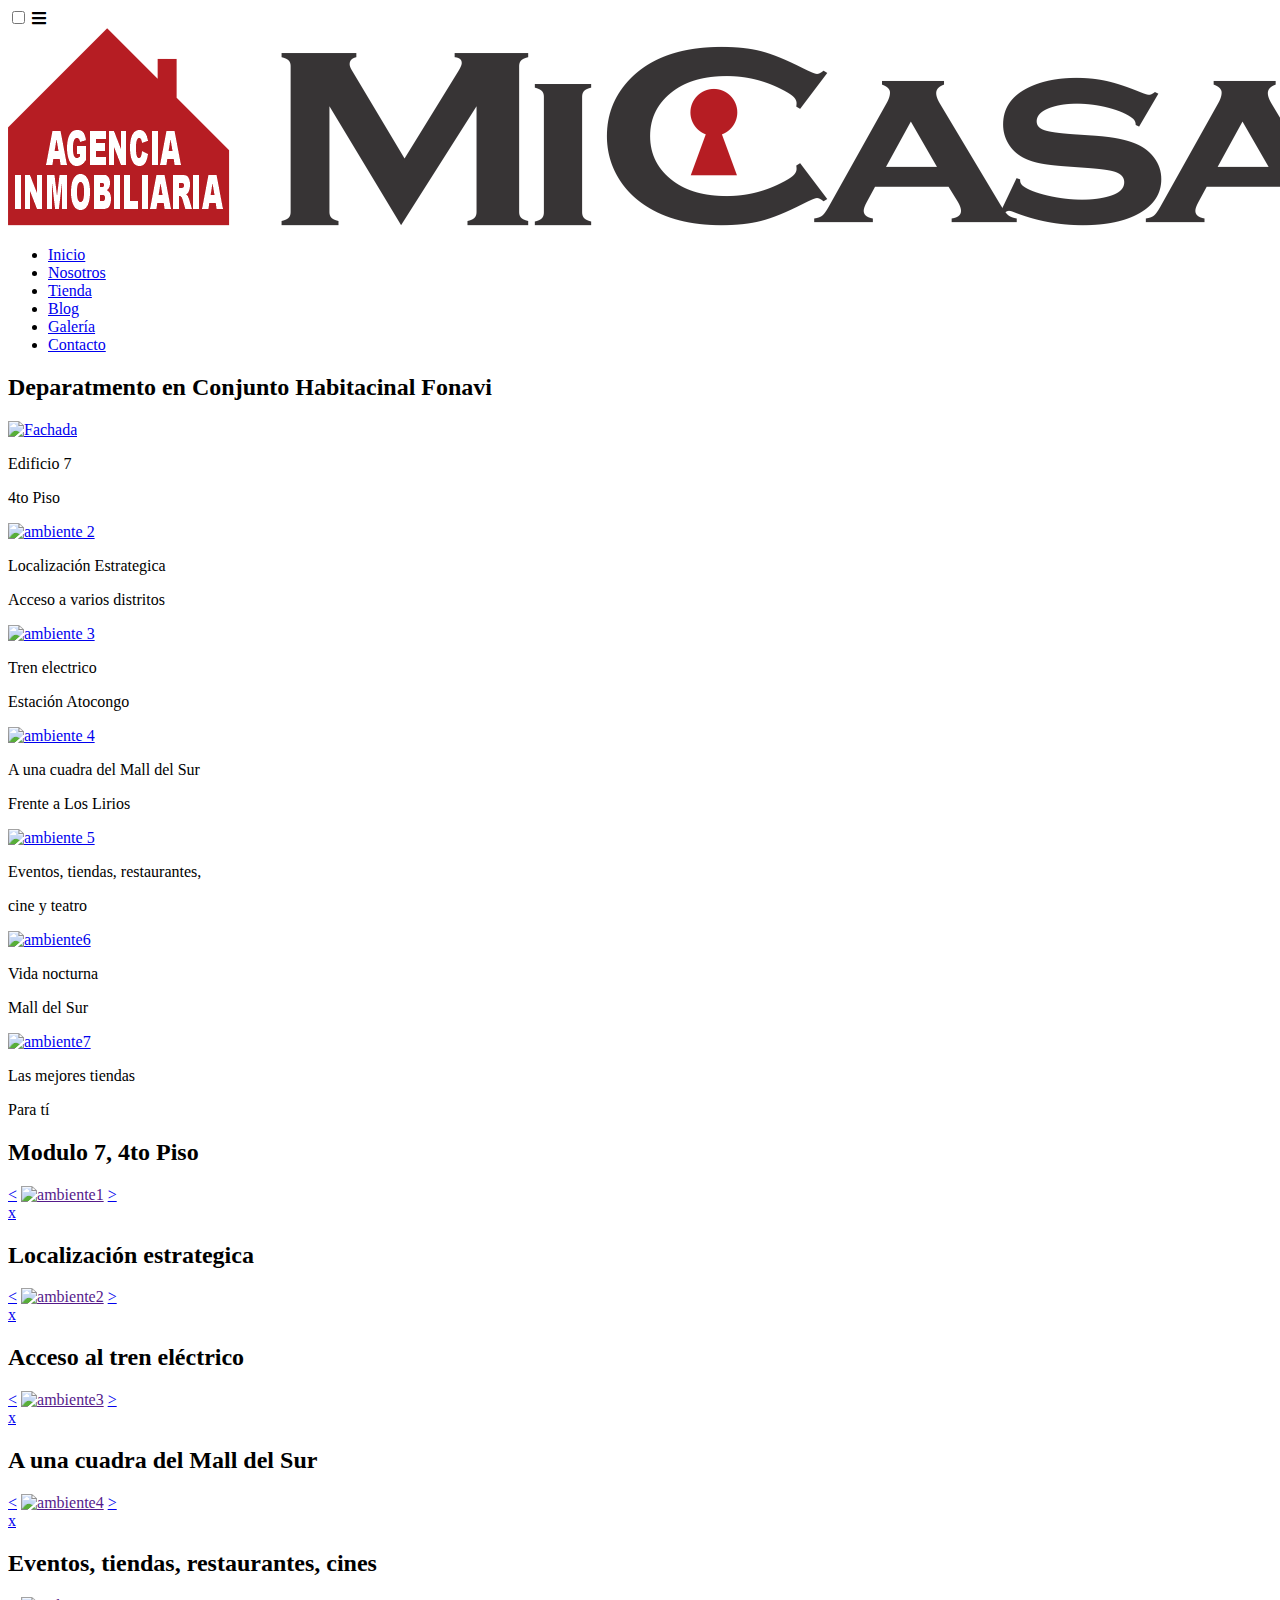
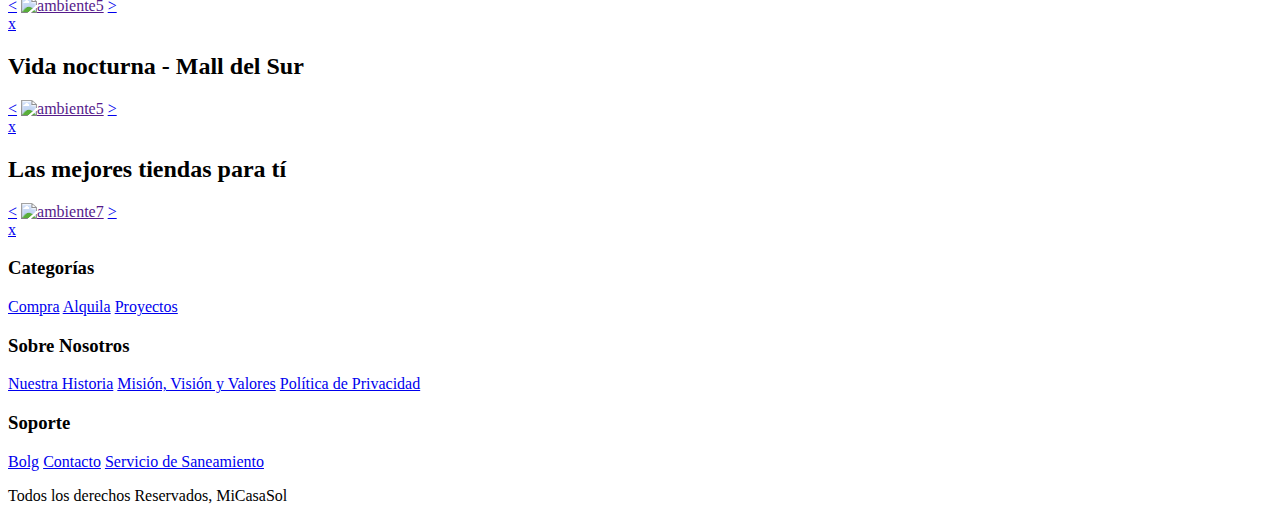
==== sanjuan.html @ 93955230 "Create sanjuan.html" ====
<!DOCTYPE html>
<html lang="es">
<head>
    <meta charset="UTF-8">
    <meta http-equiv="X-UA-Compatible" content="IE=edge">
    <meta name="viewport" content="width=device-width, initial-scale=1.0">
    <title>MiCasaSol</title>
    <link rel="shortcut icon" href="img/casasol.png">
    <link rel="stylesheet" href="css/normalize.css">
    <link rel="preconnect" href="https://fonts.googleapis.com">
    <link rel="preconnect" href="https://fonts.gstatic.com" crossorigin>
    <link href="https://fonts.googleapis.com/css2?family=Playfair+Display:wght@700&family=Raleway:wght@400;700;900&display=swap" rel="stylesheet">
    <link rel="stylesheet" href="css/app.css">
    <link href="https://cdnjs.cloudflare.com/ajax/libs/font-awesome/5.13.0/css/all.min.css" rel="stylesheet">
</head>
<body>
    <header>
    <div class="contenedor-nav">
        <input type="checkbox" id="check">
        <label for="check" class="checkbtn">
            <i class="fas fa-bars"></i>
        </label>
        <a href="#" class="enlace">
            <img src="img/LOGITO.png" alt="" class="logo-menu">
        </a>
        <nav class="menu">
            <ul>
                <li><a href="index.html">Inicio</a></li>
                <li><a href="nosotros.html">Nosotros</a></li>
                <li><a href="tienda.html">Tienda</a></li>
                <li><a href="blog.html">Blog</a></li>
                <li><a class="activo" href="galeria.html">Galería</a></li>
                <li><a href="contacto.html">Contacto</a></li>
            </ul>
        </nav>
    </div>
    </header>

    <main>
        <div>
            <h2 class="titulo text-center">Deparatmento en Conjunto Habitacinal Fonavi</h2>
            <span class="linea"></span>
        </div>
        <div class="container galeria">
            <div class="caja caja1">
                <a href="#img1"><img src="img/sanjuan/sanjuan1.jpg" alt="Fachada"></a>
                <p>Edificio 7</p><p>4to Piso</p>
            </div>
            <div class="caja caja2">
                <a href="#img2"><img src="img/sanjuan/sanjuan2.jpg" alt="ambiente 2"></a>
                <p>Localización Estrategica</p><p>Acceso a varios distritos</p>
            </div>
            <div class="caja caja3">
                <a href="#img3"><img src="img/sanjuan/sanjuan3.jpg" alt="ambiente 3"></a>
                <p>Tren electrico</p><p>Estación Atocongo</p>
            </div>
            <div class="caja caja4">
                <a href="#img4"><img src="img/sanjuan/sanjuan4.jpg" alt="ambiente 4"></a>
                <p>A una cuadra del Mall del Sur</p><p>Frente a Los Lirios</p>
            </div>
            <div class="caja caja5">
                <a href="#img5"><img src="img/sanjuan/sanjuan5.jpg" alt="ambiente 5"></a>
                <p>Eventos, tiendas, restaurantes, </p><p>cine y teatro</p>
            </div>
            <div class="caja caja6">
                <a href="#img6"><img src="img/sanjuan/sanjuan6.jpg" alt="ambiente6"></a>
                <p>Vida nocturna</p><p>Mall del Sur</p>
            </div>
            <div class="caja caja7">
                <a href="#img7"><img src="img/sanjuan/sanjuan7.jpg" alt="ambiente7"></a>
                <p>Las mejores tiendas</p><p>Para tí</p>
            </div>
        </div>
        <div class="modal" id="img1">
            <h2 class="titulos">Modulo 7, 4to Piso</h2>
            <div class="imagen">
                <a href="#img7">&#60;</a>
                <a href=""><img src="img/sanjuan/sanjuan1.jpg" alt="ambiente1"></a>
                <a href="#img2">&#62;</a>
            </div>
            <a class="cerrar" href="#">x</a>
        </div>
        <div class="modal" id="img2">
            <h2 class="titulos">Localización estrategica</h2>
            <div class="imagen">
                <a href="#img1">&#60;</a>
                <a href=""><img src="img/sanjuan/sanjuan2.jpg" alt="ambiente2"></a>
                <a href="#img3">&#62;</a>
            </div>
            <a class="cerrar" href="#">x</a>
        </div>
        <div class="modal" id="img3">
            <h2 class="titulos">Acceso al tren eléctrico</h2>
            <div class="imagen">
                <a href="#img2">&#60;</a>
                <a href=""><img src="img/sanjuan/sanjuan3.jpg" alt="ambiente3"></a>
                <a href="#img4">&#62;</a>
            </div>
            <a class="cerrar" href="#">x</a>
        </div>
        <div class="modal" id="img4">
            <h2 class="titulos">A una cuadra del Mall del Sur</h2>
            <div class="imagen">
                <a href="#img3">&#60;</a>
                <a href=""><img src="img/sanjuan/sanjuan4.jpg" alt="ambiente4"></a>
                <a href="#img5">&#62;</a>
            </div>
            <a class="cerrar" href="#">x</a>
        </div>
        <div class="modal" id="img5">
            <h2 class="titulos">Eventos, tiendas, restaurantes, cines</h2>
            <div class="imagen">
                <a href="#img4">&#60;</a>
                <a href=""><img src="img/sanjuan/sanjuan5.jpg" alt="ambiente5"></a>
                <a href="#img6">&#62;</a>
            </div>
            <a class="cerrar" href="#">x</a>
        </div>
        <div class="modal" id="img6">
            <h2 class="titulos">Vida nocturna - Mall del Sur</h2>
            <div class="imagen">
                <a href="#img5">&#60;</a>
                <a href=""><img src="img/sanjuan/sanjuan6.jpg" alt="ambiente5"></a>
                <a href="#img7">&#62;</a>
            </div>
            <a class="cerrar" href="#">x</a>
        </div>
        <div class="modal" id="img7">
            <h2>Las mejores tiendas para tí</h2>
            <div class="imagen">
                <a href="#img6">&#60;</a>
                <a href=""><img src="img/sanjuan/sanjuan7.jpg" alt="ambiente7"></a>
                <a href="#img1">&#62;</a>
            </div>
            <a class="cerrar" href="#">x</a>
        </div>
    </main>

    <footer class="site-footer">
        <div class="grid-footer contenedor">
            <div>
                <h3>Categorías</h3>
                <nav class="footer-menu">
                    <a href="#">Compra</a>
                    <a href="#">Alquila</a>
                    <a href="#">Proyectos</a>
                </nav>
            </div>
            <div>
                <h3>Sobre Nosotros</h3>
                <nav class="footer-menu">
                    <a href="#">Nuestra Historia</a>
                    <a href="#">Misión, Visión y Valores</a>
                    <a href="#">Política de Privacidad</a>
                </nav>
            </div>
            <div>
                <h3>Soporte</h3>
                <nav class="footer-menu">
                    <a href="#">Bolg</a>
                    <a href="#">Contacto</a>
                    <a href="#">Servicio de Saneamiento</a>
                </nav>
            </div>
        </div>
        <p class="copyright">Todos los derechos Reservados, MiCasaSol</p>
    </footer>
</body>
</html>
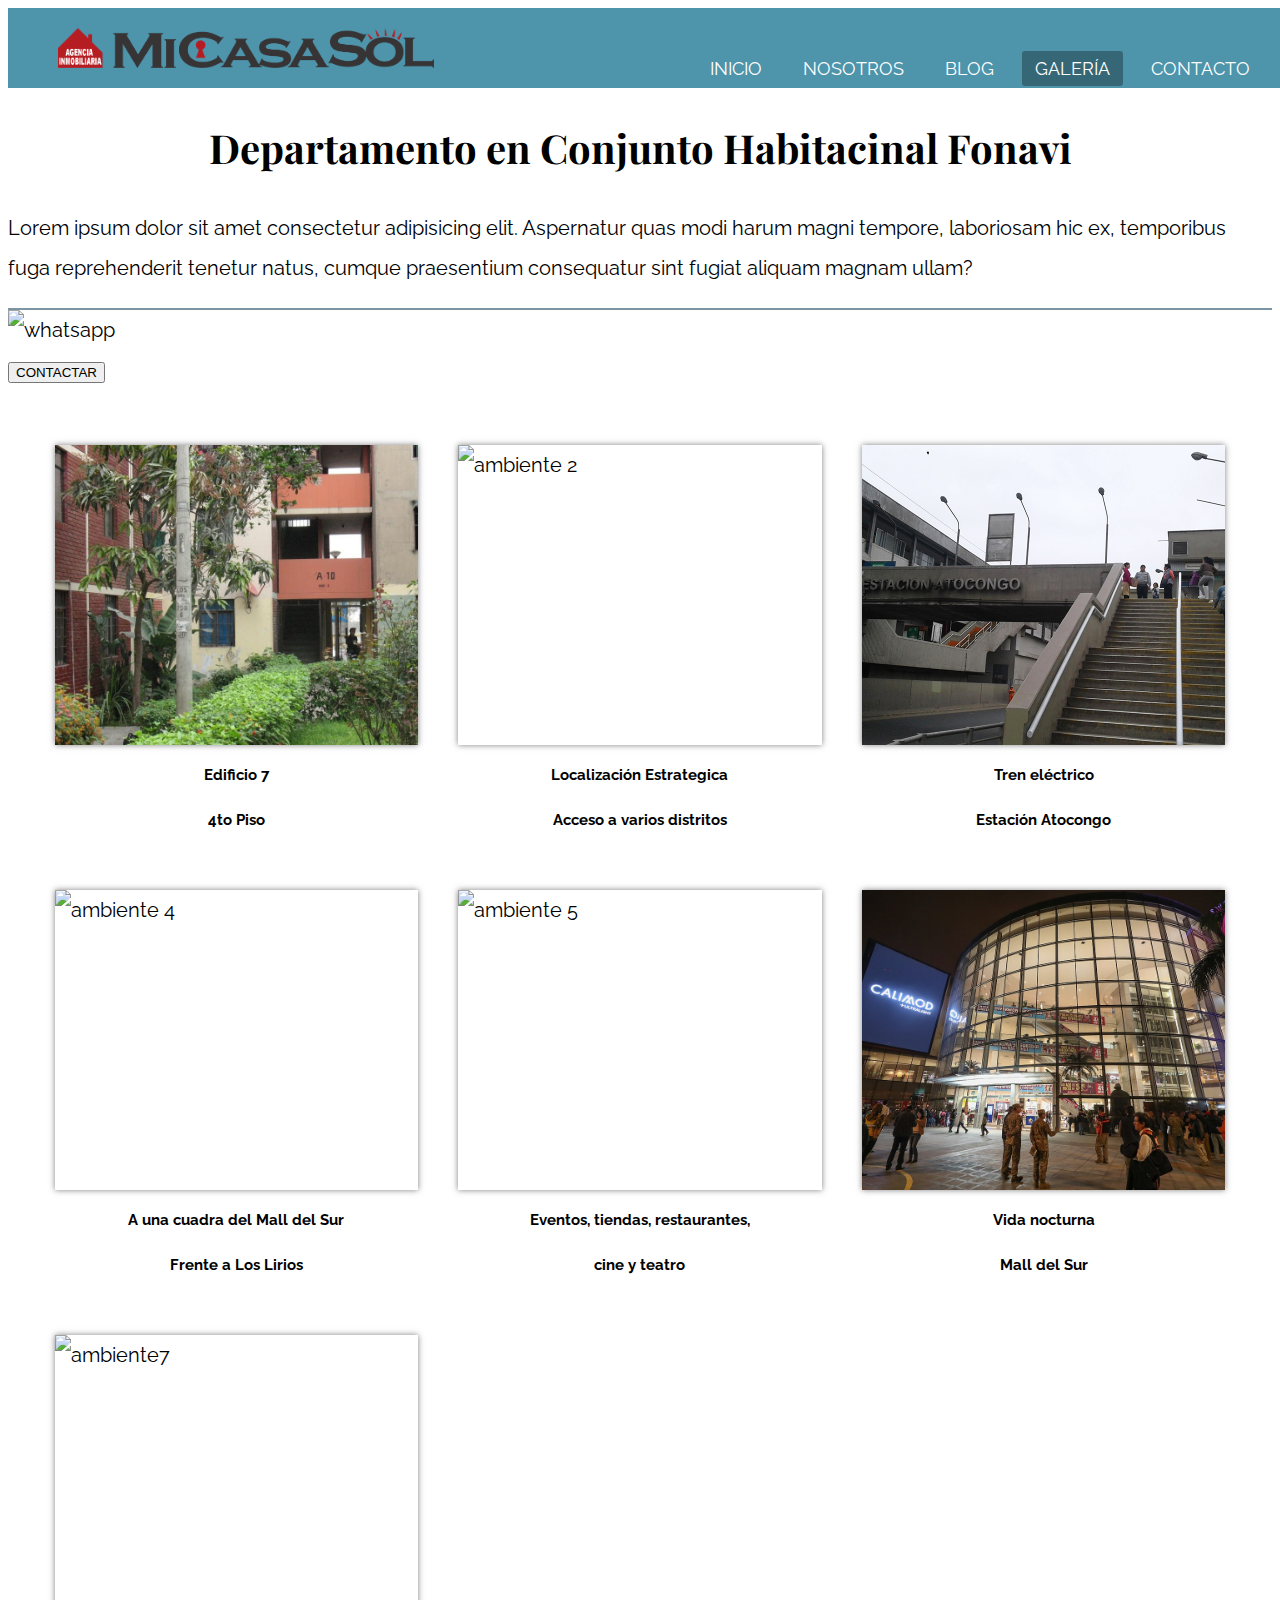
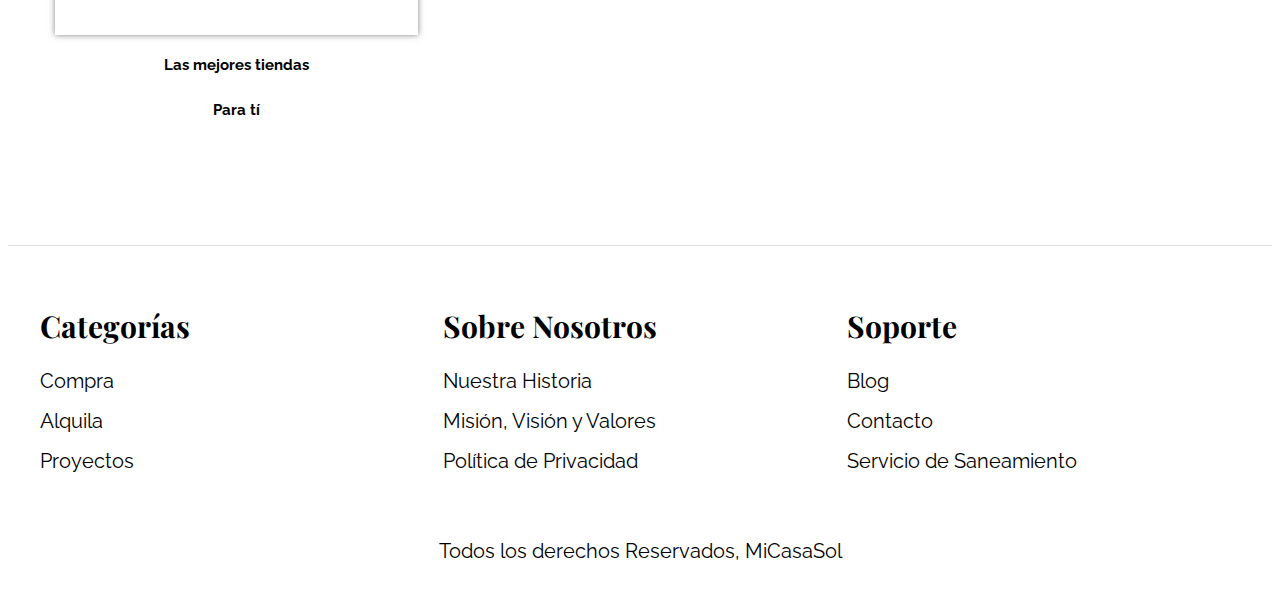
==== commit d66bc6b3: "Update sanjuan.html" ====
--- a/sanjuan.html
+++ b/sanjuan.html
@@ -27,7 +27,6 @@
             <ul>
                 <li><a href="index.html">Inicio</a></li>
                 <li><a href="nosotros.html">Nosotros</a></li>
-                <li><a href="tienda.html">Tienda</a></li>
                 <li><a href="blog.html">Blog</a></li>
                 <li><a class="activo" href="galeria.html">Galería</a></li>
                 <li><a href="contacto.html">Contacto</a></li>
@@ -37,9 +36,14 @@
     </header>
 
     <main>
-        <div>
-            <h2 class="titulo text-center">Deparatmento en Conjunto Habitacinal Fonavi</h2>
+        <div class="titulo-pro">
+            <h2 class="titulo text-center">Departamento en Conjunto Habitacinal Fonavi</h2>
+            <p>Lorem ipsum dolor sit amet consectetur adipisicing elit. Aspernatur quas modi harum magni tempore, laboriosam hic ex, temporibus fuga reprehenderit tenetur natus, cumque praesentium consequatur sint fugiat aliquam magnam ullam?</p>
             <span class="linea"></span>
+        </div>
+        <div class="contactos">
+            <a class="wa" href="https://wa.me/51910370344?text=Hola,  deseo información del inmueble" target="_blank"> <img class="wa" src="img/whatsapp-fill.svg" alt="whatsapp"></a>
+            <button class="btn-contactar" id="btn-abrir-modal">CONTACTAR</button>
         </div>
         <div class="container galeria">
             <div class="caja caja1">
@@ -52,7 +56,7 @@
             </div>
             <div class="caja caja3">
                 <a href="#img3"><img src="img/sanjuan/sanjuan3.jpg" alt="ambiente 3"></a>
-                <p>Tren electrico</p><p>Estación Atocongo</p>
+                <p>Tren eléctrico</p><p>Estación Atocongo</p>
             </div>
             <div class="caja caja4">
                 <a href="#img4"><img src="img/sanjuan/sanjuan4.jpg" alt="ambiente 4"></a>
@@ -134,6 +138,40 @@
             </div>
             <a class="cerrar" href="#">x</a>
         </div>
+
+        <dialog id="modal">
+            <div class="form-content">
+                <h2>Enviar formulario</h2>
+                <p>Contactate con INMOBILIARIA MiCasaSol, por el Inmueble de San Juan (FONAVI)</P>
+                <form action="https://formsubmit.co/jpl.juanpadilla@gmail.com" method="post">
+
+                    <div class="campo campo-c">
+                        <label for="email">Email:</label>
+                        <input type="email" name="email" id="email" placeholder="Su Correo Electrónico">
+                    </div>
+                    <div class="campo campo-c">
+                        <label for="name">Nombre:</label>
+                        <input type="text" name="name" id="name" placeholder="Nombre"/>
+                    </div>    
+                    <div class="campo campo-c">
+                        <label for="tel">Teléfono:</label>
+                        <input type="tel" name="tel" id="tel" placeholder="Teléfono" />
+                    </div>
+                    <div class="campo campo-c">
+                        <label for="coments">Mensaje:</label>
+                        <textarea name="coments" id="coments" cols="20" rows="5">Hola! Quiero que me comuniquen por este inmueble FONAVI en alquiler que vi en la pagina</textarea>
+                    </div>
+                    <input id="btn-cerrar-modal" class="btn" type="submit" value="Enviar" /> 
+        
+                    <!-- <input type="hidden" name="_next" value="http://127.0.0.1:5500/"> -->
+                    value="https://jpl2021.github.io/micasasol.github.io/sanjuan.html">
+        
+                    <input type="hidden" name="_captcha" value="false">
+        
+                </form>
+            </div>
+        </dialog>
+
     </main>
 
     <footer class="site-footer">
@@ -157,13 +195,14 @@
             <div>
                 <h3>Soporte</h3>
                 <nav class="footer-menu">
-                    <a href="#">Bolg</a>
-                    <a href="#">Contacto</a>
+                    <a href="blog.html">Blog</a>
+                    <a href="contacto.html">Contacto</a>
                     <a href="#">Servicio de Saneamiento</a>
                 </nav>
             </div>
         </div>
         <p class="copyright">Todos los derechos Reservados, MiCasaSol</p>
     </footer>
+    <script src="app.js"></script>
 </body>
 </html>--- a/css/app.css
+++ b/css/app.css
@@ -0,0 +1,812 @@
+html {
+    box-sizing: border-box;
+    font-size: 62.5%; /* 1REM = 10px */
+}
+*, *:before, *:after {
+    box-sizing: inherit;
+}
+body {
+    font-family: 'Raleway', sans-serif;
+    font-size: 2rem;
+    line-height: 2;
+}
+
+/* Globales */
+h1, 
+h2, 
+h3 {
+    font-family: 'Playfair Display', serif;
+    margin: 0 0 2rem 0;
+}
+h1 {
+    font-size: 3.8rem;
+}
+@media (min-width: 768px) { 
+    h1 {
+        font-size: 5rem;
+    }
+}
+h2 {
+    font-size: 3.2rem;
+}
+@media (min-width: 768px) { 
+    h2 {
+        font-size: 4rem;
+    }
+}
+h3 {
+    font-size: 2.4rem;
+}
+@media (min-width: 768px) { 
+    h3 {
+        font-size: 3rem;
+    }
+}
+a {
+    text-decoration: none;
+    color: #000;
+}
+.contenedor {
+    max-width: 120rem;
+    margin: 0 auto;
+}
+img {
+    max-width: 100%;
+    display: block;
+}
+
+.btn {
+    background-color: #8cbc00;
+    display: block;
+    color: #FFF;
+    text-transform: uppercase;
+    font-weight: 900;
+    padding: 1rem;
+    transition: background-color .3s ease-out ;
+    text-align: center;
+    border: none;
+    width: 100%;
+}
+.btn:hover {
+    background-color: #769c02;
+    cursor: pointer;
+}
+
+@media (min-width: 768px) { 
+    .btn {
+        width: auto;
+    }
+}
+/**************************/
+/******* Utilidades *******/
+.text-center {
+    text-align: center;
+}
+@media (min-width: 768px) { 
+    .max-width-30 {
+        max-width: 30rem;
+    }
+}
+.linea {
+    background: #7c95a3;
+    height: .2rem;
+    width: 100%;
+    display: block;
+    padding-top: 0rem;
+}
+
+
+/****************************************/
+/***** Header y Navegacion Principal*****/
+/****************************************/
+.nombre-sitio {
+    margin-top: 2rem;
+    margin-bottom: 0rem;
+    text-align: center;
+}
+.nombre-sitio span {
+    color: #a2282a;
+}
+.contenedor-navegacion {
+    width: 100%;
+    background: #4e94ab;
+    border-top: .2rem solid #e1e1e1;
+}
+.texto-logo {
+    color: #FFF;
+    font-size: 3.5rem;
+    padding: 0 8rem;
+    font-weight: bold;
+    align-items: end;
+}
+.nav-principal {
+    padding: 1rem 0;
+    display: flex;
+    flex-direction: column;
+    align-items: center;
+}
+#btn-minimenu{
+    display: none;
+}
+.contenedor-navegacion label {
+    display: none;
+    width: 5.2rem;
+    height: 5.2rem;
+    padding: 1rem;
+    border-right: .1rem solid #fff;
+}
+.contenedor-navegacion label:hover {
+    cursor: pointer;
+    background: rgba(0, 0, 0, .3);
+}
+.btn-menu {
+    background-color: #4e94ab;
+    padding: .5rem;
+    text-align: center;
+    border: none;
+    width: 100%;
+}
+.btn-menu a:hover, .active {
+    display: block;
+    color: #000;
+    background-color: hwb(195 2% 25%);
+    border-bottom-right-radius: 1rem;
+    font-weight: bold;
+    cursor: pointer;
+    transition: .4s;
+}
+.btn-menu a {
+    color: #fff;
+    font-size: 2.5rem;
+}
+
+@media (min-width: 770px) { 
+    .nav-principal {
+        justify-content: space-between;
+        flex-direction: row;
+    }
+}
+@media (max-width: 768px) { 
+    .contenedor-navegacion label {
+        display: block;
+    }
+    .nav-principal{
+        position: absolute;
+        padding-top: 0rem;
+        margin-top: 0rem;
+        width: 40%;
+        margin-left: -40%;
+        transition: all .6s;
+    }
+    .btn-menu {
+        border-top: .1rem solid #fff;
+    }
+    #btn-minimenu:checked ~ .nav-principal {
+        margin: 0;
+    }
+}
+
+.logo img {
+    display: block;
+    width: 50%;
+    margin: auto;
+    margin-bottom: 2rem;
+}
+
+/********************************/
+/******** Menu Secundario********/
+/********************************/
+.contenedor-nav {
+    background: #4e94ab;
+    height: 8rem;
+    width: 100%;
+    position:fixed;
+    z-index: 99;
+}
+
+.enlace {
+    position: absolute;
+    padding: 2rem 5rem;
+}
+.logo-menu {
+    height: 2.5rem;
+}
+@media (min-width: 768px) {
+    .logo-menu {
+        height: 4rem;
+    }
+}
+.menu ul {
+    float: right;
+     margin-right: 2rem;
+}
+.menu ul li{
+    display: inline-block;
+    line-height: 8rem;
+    margin: 0 .5rem;
+}
+.menu ul li a {
+    color: #fff;
+    font-size: 1.8rem;
+    padding: .7rem 1.3rem;
+    border-radius: .3rem;
+    text-transform: uppercase;
+}
+li a.activo, li a:hover {
+    background: rgba(0, 0, 0, .3);
+    transition: .5s;
+}
+.checkbtn {
+    font-size: 3rem;
+    color: #fff;
+    float: right;
+    line-height: 8rem;
+    margin-right: 4rem;
+    cursor: pointer;
+    display: none;
+}
+#check {
+    display: none;
+}
+@media (max-width: 768px) {
+    .enlace {
+        padding-left: 2rem;
+    }
+    .menu ul li a {
+        font-size: 1.6rem;
+    }
+}
+
+@media(max-width:768px) {
+    .checkbtn {
+        display: block;
+    }
+    .menu ul {
+        position: fixed;
+        width: 100%;
+        height: 100vh;
+        background: #005485;
+        top: 6rem;
+        left: -100%;
+        text-align: center;
+        transition: all .5s;
+    }
+    .menu ul li {
+        display: block;
+        margin: 5rem 0;
+        line-height: 3rem;
+    }
+    .menu ul li a {
+        font-size: 2rem;
+    }
+    .menu li a:hover, li a.activo {
+        background: rgba(0, 0, 0, .3);
+        color: #4e94ab;
+    }
+    #check:checked ~ .menu ul{
+        left: 0;
+    }
+}
+
+/*** Hero ***/
+.hero {
+    background-image: url(../img/portada.jpg);
+    background-repeat: no-repeat;
+    background-size: cover;
+    background-position: center center;
+    height: 25rem;
+}
+
+@media (min-width: 768px) { 
+    .hero {
+        height: 55rem;
+    }
+}
+/*************************************/
+/************* Categorias ************/
+/*************************************/
+.categorias {
+    padding: 2rem 0;
+}
+.categoria {
+    margin-bottom: 1.5rem;
+    background-color: #00fa9a;
+    border-radius: 1rem;
+}
+@media (min-width: 768px) { 
+    .categoria {
+        margin-bottom: 0;
+    }
+}
+.categoria img {
+    width: 100%;
+    height:75%;
+}
+.categoria p {
+    text-align: center;
+    height: 7rem;
+    display: block;
+    font-size: 2.5rem;
+}
+.categoria a:hover {
+    background-color: #037bc0;
+    color: #FFFFFF;
+    border-radius: 2rem;
+}
+.busqueda {
+font-size: 3rem;
+float: right;
+}
+@media (min-width: 768px) { 
+    .listado-categorias {
+        display: grid;
+        grid-template-columns: repeat(3, 1fr);
+        gap: 0.5rem;
+    }
+    
+}
+
+/** Bloque Nosotros */
+.sobre-nosotros {
+    background-image: linear-gradient( to bottom, transparent 50%, #037bc0 50%, #037bc0 60% ), url(../img/casallave.jpg);
+    background-position: center, top left;
+    background-repeat: no-repeat;
+    background-size: 100%, 70rem;
+    font-size: 2rem;
+}
+
+@media (min-width: 768px) { 
+    .sobre-nosotros {
+        background-image: linear-gradient( to right, transparent 50%, #037bc0 50%, #037bc0 100% ), url(../img/casallave.jpg);
+        background-position: left center ;
+        padding: 5rem 0;
+        background-size: 100%, 160rem;
+    }
+}
+.sobre-nosotros-grid {
+    display: grid;
+    grid-template-rows: repeat(2, 1fr);
+}
+@media (min-width: 768px) { 
+    .sobre-nosotros-grid {
+        grid-template-columns: repeat(2, 1fr);
+        grid-template-rows: unset;
+        column-gap: 10rem;
+
+    }
+}
+.texto-nosotros {
+    grid-row: 2 / 3;
+    color: #FFF;
+    padding: 2rem;
+}
+@media (min-width: 768px) { 
+    .texto-nosotros {
+        grid-column: 2 / 3;
+    }
+}
+
+/** Listado de Productos **/
+.contenido-principal {
+    padding-top: 5rem;
+}
+@media (min-width: 768px) { 
+    .listado-productos {
+        display: grid;
+        grid-template-columns: repeat(6, 1fr);
+        gap: 2rem;
+    }
+    .producto:nth-child(1) {
+        grid-column-start: 1;
+        grid-column-end: 7;
+        display: grid;
+        grid-template-columns: 3fr 1fr;
+    }
+    .producto:nth-child(1) img {
+        height: 43rem;
+        width: 100%;
+        object-fit: cover;
+    }
+    .producto:nth-child(2) {
+        grid-column-start: 1;
+        grid-column-end: 4;
+    }
+    .producto:nth-child(2) img,
+    .producto:nth-child(3) img {
+        height: 30rem;
+        width: 100%;
+        object-fit: cover;
+    }
+    .producto:nth-child(3) {
+        grid-column-start: 4;
+        grid-column-end: 7;
+    }
+    .producto:nth-child(4) {
+        grid-column-start: 1;
+        grid-column-end: 3;
+    }
+    .producto:nth-child(5) {
+        grid-column-start: 3;
+        grid-column-end: 5;
+    }
+    .producto:nth-child(6) {
+        grid-column-start: 5;
+        grid-column-end: 7;
+    }
+}
+
+.producto {
+    background-color: #037bc0;
+    margin-bottom: 2rem;
+}
+@media (min-width: 768px) { 
+    .producto {
+        margin-bottom: 0;
+    }
+}
+.producto:last-of-type {
+    margin-bottom: 0;
+}
+
+.texto-producto {
+    text-align: center;
+    color: #FFFFFF;
+    padding: 2rem;
+}
+.texto-producto h3 {
+    margin: 0;
+}
+.texto-producto p {
+    margin: 0 0 .5rem 0;
+}
+.texto-producto .precio {
+    font-size: 2.8rem;
+    font-weight: 900;
+}
+
+/** Footer **/
+.site-footer {
+    border-top: 1px solid #e1e1e1;
+    margin-top: 5rem;
+    padding-top: 5rem;
+}
+.site-footer h3 {
+    margin-bottom: .5rem;
+    text-align: center;
+}
+@media (min-width: 778px) { 
+    .site-footer h3 {
+        text-align: left;
+    }
+    .grid-footer {
+        display: grid;
+        grid-template-columns: repeat(3, 1fr);
+        gap: 1rem;
+    }
+}
+
+.grid-footer > div {
+    margin-bottom: 2rem;
+}
+@media (min-width: 778px) { 
+    .grid-footer > div {
+        margin: 0;
+    }
+}
+
+.footer-menu a {
+    display: block;
+    text-align: center;
+}
+@media (min-width: 770px) { 
+    .footer-menu a {
+        text-align: left;
+    }
+}
+
+.copyright {
+    margin-top: 5rem;
+    text-align: center;
+}
+
+/** Nosotros **/
+
+.informacion-nosotros {
+    display: flex;
+    flex-direction: column;
+    justify-content: center;
+    padding: 2.5rem;
+}
+@media (min-width: 770px) { 
+    .informacion-nosotros {
+        padding: 0;
+        font-size: 2rem;
+    }
+    .contenido-nosotros {
+        display: grid;
+        grid-template-columns: 1fr 2fr;
+        grid-template-columns: repeat(auto-fit, minmax( 25rem, 1fr ) );
+        column-gap: 4rem;
+    }
+}
+/**************************************/
+/**************** Blog ****************/
+/**************************************/
+@media (min-width: 768px) { 
+    .contenedor-blog {
+        display: grid;
+        grid-template-columns: 2fr 1fr;
+        column-gap: 4rem;
+    }
+}
+.entrada {
+    border-bottom: 2px solid #e1e1e1;
+    margin-bottom: 2rem;
+    padding-bottom: 4rem;
+}
+.entrada h2 {
+    text-align: center;
+}
+@media (min-width: 768px) { 
+    .entrada h2 {
+        text-align: left;
+    }
+}
+.contenido-blog {
+    padding: 2rem;
+}
+.entrada:last-of-type {
+    border: none;
+}
+@media (min-width: 768px) { 
+    .entrada-meta {
+        display: flex;
+        justify-content: space-between;
+    }
+}
+
+.entrada-meta p {
+    font-weight: bold;
+}
+.entrada-meta span {
+    color: #037bc0;
+}
+.contenido-entrada-blog {
+    width: 60rem;
+    margin: 0 auto;
+}
+
+/** Galeria **/
+.galeria {
+    list-style: none;
+    padding: 0;
+    margin: 0;
+    display: grid;
+    grid-template-columns: repeat(2, 1fr);
+    gap: 2rem;
+}
+
+@media (min-width: 768px) { 
+    .galeria {
+        grid-template-columns: repeat(3, 1fr);
+    }
+}
+
+.galeria img {
+    width: 100%;
+    vertical-align: top;
+    height: 30rem;
+    object-fit: cover;
+}
+.titulo {
+    padding-top: 10rem;
+}
+/************************************/
+/********* Estilo del modal**********/
+.modal {
+    position: fixed;
+    top: 0;
+    left: 0;
+    background: rgba(0, 0, 0, .5);
+    transition: transform .3s ease-in-out;
+    width: 100%;
+    height: 100vh;
+    z-index: 1000;
+    display: flex;
+    flex-direction: column;
+    justify-content: center;
+    align-items: center;
+    transform: scale(0);
+}
+.modal:target {
+    transform: scale(1);
+}
+.modal img {
+    width: 75vw;
+    max-height: 80vh;
+    object-fit: cover;
+}
+.modal h2 {
+    width: 100%;
+    color: #fff;
+    font-size: 3rem;
+    text-align: center;
+    margin: 1.5rem 0;
+}
+
+.imagen {
+    
+    display: flex;
+    justify-content: center;
+    align-items: center;
+}
+
+.imagen a {
+    color:#fff;
+    font-size: 4rem;
+    text-decoration: none;
+    margin: 0 1rem;
+}
+
+.cerrar {
+    display: block;
+    position: relative;
+    background: #fff;
+    width: 3.5rem;
+    height: 3.5rem;
+    margin: 1.5rem auto;
+    text-align: center;
+    text-decoration: none;
+    font-size: 2.5rem;
+    color: #000;
+    padding: .5rem;
+    border-radius: 50%;
+    line-height: 2.5rem;
+}
+@media (min-width: 768px) { 
+    .galeria {
+        grid-template-columns: repeat(3, 1fr);
+        padding: 3rem;
+    }
+    .light-box {
+        padding: 3rem;
+    }
+    .light-box img {
+        width: 90vw;
+    }
+}
+@media screen and (max-width:40rem) {
+    .galeria {
+        grid-template-columns: repeat(auto-fit,minmax(20rem, 1fr));
+    }
+    .cerrar{
+        top: 2.5rem;
+        right: 2.5rem;
+    }
+}
+
+/* Formulario */
+.formulario {
+    max-width: 60rem;
+    margin: 0 auto;
+}
+.formulario fieldset {
+   border: 1px solid black;
+   margin-bottom: 2rem;
+}
+.formulario legend {
+    background-color: #005485;
+    width: 100%;
+    text-align: center;
+    color: #FFF;
+    text-transform: uppercase;
+    font-weight: 900;
+    padding: 1rem;
+    margin-bottom: 4rem;
+}
+.campo {
+    display: flex;
+    margin-bottom: 2rem;
+}
+.campo label {
+    flex-basis: 10rem;
+} 
+.campo input:not([type="radio"]),
+.campo textarea,
+.campo select  {
+    flex: 1;
+    border: 1px solid #e1e1e1;
+    padding: 1rem;
+}
+
+/*Catalogo*/
+.container {
+    display: grid;
+    grid-template-columns: repeat(autofit,minmax(35rem, 1fr));
+    width: 95%;
+    margin: auto;
+    grid-gap: 1rem;
+    padding: 4rem 0;
+    overflow: hidden;
+}
+
+.caja > a {
+    display: block;
+    position: relative;
+    overflow: hidden;
+    box-shadow: 0 0 .6rem rgba(0, 0, 0, .5);
+}
+.caja img{
+    width: 100%;
+    vertical-align: top;
+    height: 30rem;
+    object-fit: cover;
+
+}
+.caja {
+    margin: 1.5rem
+}
+.caja p{
+    text-align: center;
+    font-size: 1.5rem;
+    font-weight: bold;
+}
+.caja a:hover img {
+    filter: blur(.2rem);
+}
+/*****************************************/
+/************ Combo categoria ************/
+/*****************************************/
+select {
+    background-image: none;
+    box-shadow: none;
+    border: 1!important; /*border: 0!important*/
+    background: #c8deeb;
+    flex: 1;
+    outline: 1;
+    padding: 0 2rem;
+    cursor: pointer;
+    font-size: 2rem;
+}
+select::-ms-expand {
+    display: none;
+}
+.select {
+    position: absolute;
+    display: flex;
+    width: 20rem;
+    height: 3rem;
+    line-height:  3;
+    border-radius: .3rem;
+    overflow: hidden;
+    cursor: pointer;
+}
+@media (min-width: 768px) {
+    .select {
+        position:absolute;
+        display: flex;
+        width: 40rem;
+        height: 6rem;
+        line-height:  3;
+        border-radius: .3rem;
+        overflow: hidden;
+        cursor: pointer;
+    }
+}
+.select::after {
+    padding: 0 1rem;
+    background: #2b2e2e;
+    cursor: pointer;
+    pointer-events: none;
+    transition: .25s all ease;
+}
+
+.select:hover::after {
+    color: #23b499;
+}
+.select option {
+    display: flex;
+    align-items: center; 
+    padding-right: 2rem;
+
+}